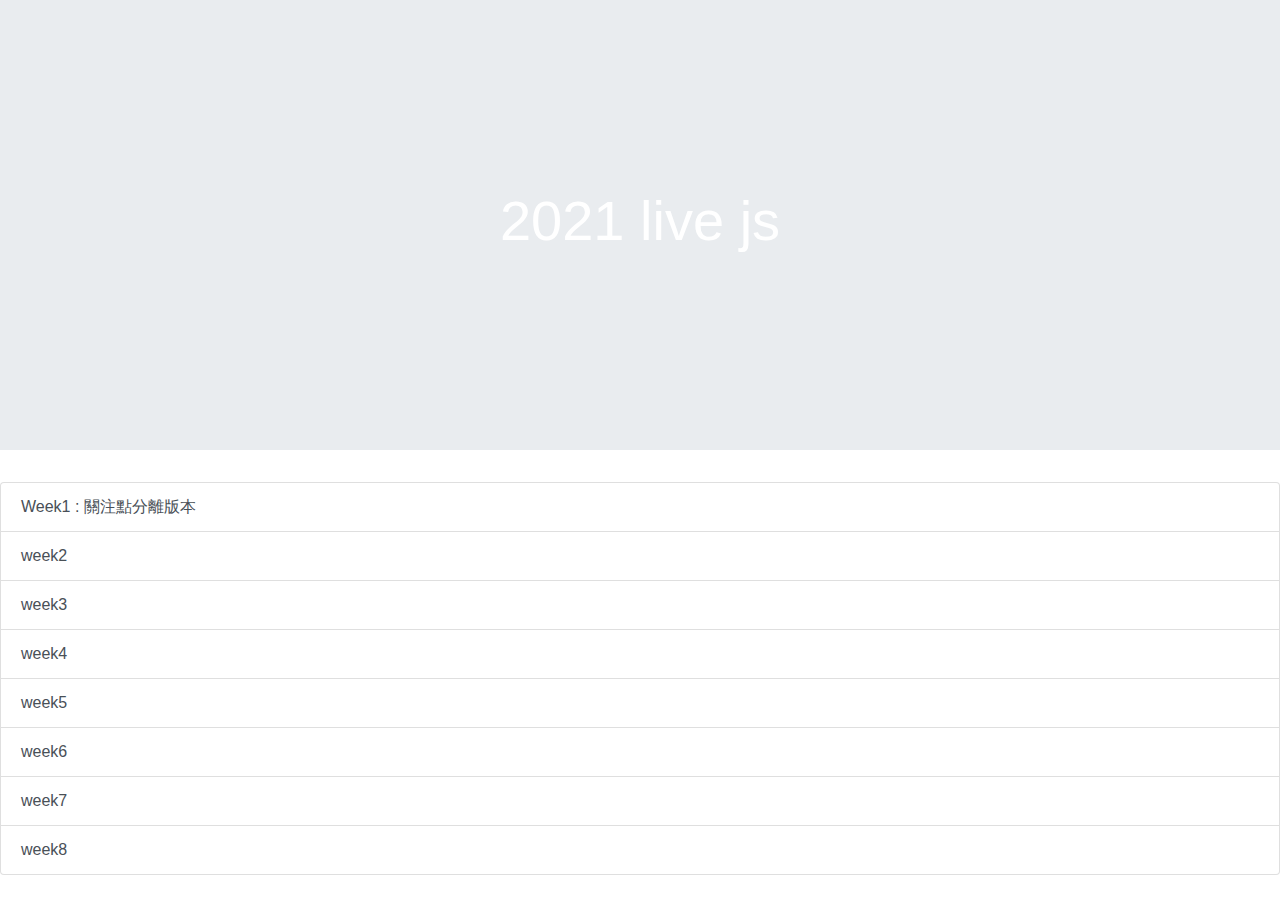
==== index.html @ 8d54e02b "init" ====
<!DOCTYPE html>
<html lang="en">
<head>
  <meta charset="UTF-8">
  <meta http-equiv="X-UA-Compatible" content="IE=edge">
  <meta name="viewport" content="width=device-width, initial-scale=1.0">
  <title>2021_liveJS</title>
  <link rel="stylesheet" href="./css/vendor/bootstrap.min.css">
  <link rel="stylesheet" href="./css/all.min.css">
</head>
<body>
  <div class="jumbotron jumbotron-fluid vh-50 bg-cover" style="background-image: url(https://images.unsplash.com/photo-1547954575-855750c57bd3?ixid=MnwxMjA3fDB8MHxwaG90by1wYWdlfHx8fGVufDB8fHx8&ixlib=rb-1.2.1&auto=format&fit=crop&w=1350&q=80);">
    <div class="container h-100">
      <div class="d-flex justify-content-center align-items-center h-100">
        <h1 class="display-4 text-white">2021 live js</h1>

      </div>
    </div>
  </div>
  <div class="list-group">
    <a class="list-group-item list-group-item-action" href="./week1/index.html">Week1 : 關注點分離版本</a>
    <a class="list-group-item list-group-item-action" href="./week2/index.html">week2</a>
    <a class="list-group-item list-group-item-action" href="./week3/index.html">week3</a>
    <a class="list-group-item list-group-item-action" href="./week4/index.html">week4</a>
    <a class="list-group-item list-group-item-action" href="./week5/index.html">week5</a>
    <a class="list-group-item list-group-item-action" href="./week6/index.html">week6</a>
    <a class="list-group-item list-group-item-action" href="./week7/index.html">week7</a>
    <a class="list-group-item list-group-item-action" href="./week8/index.html">week8</a>
  </div>
  <script src="./js/vendor/jquery-3.5.1.slim.min.js"></script>
  <script src="./js/vendor/bootstrap.bundle.min.js"></script>
</body>
</html>
---- css/all.min.css ----
ul{list-style-type:none}.vh-50{height:50vh}.bg-cover{background-position:center center;background-size:cover}
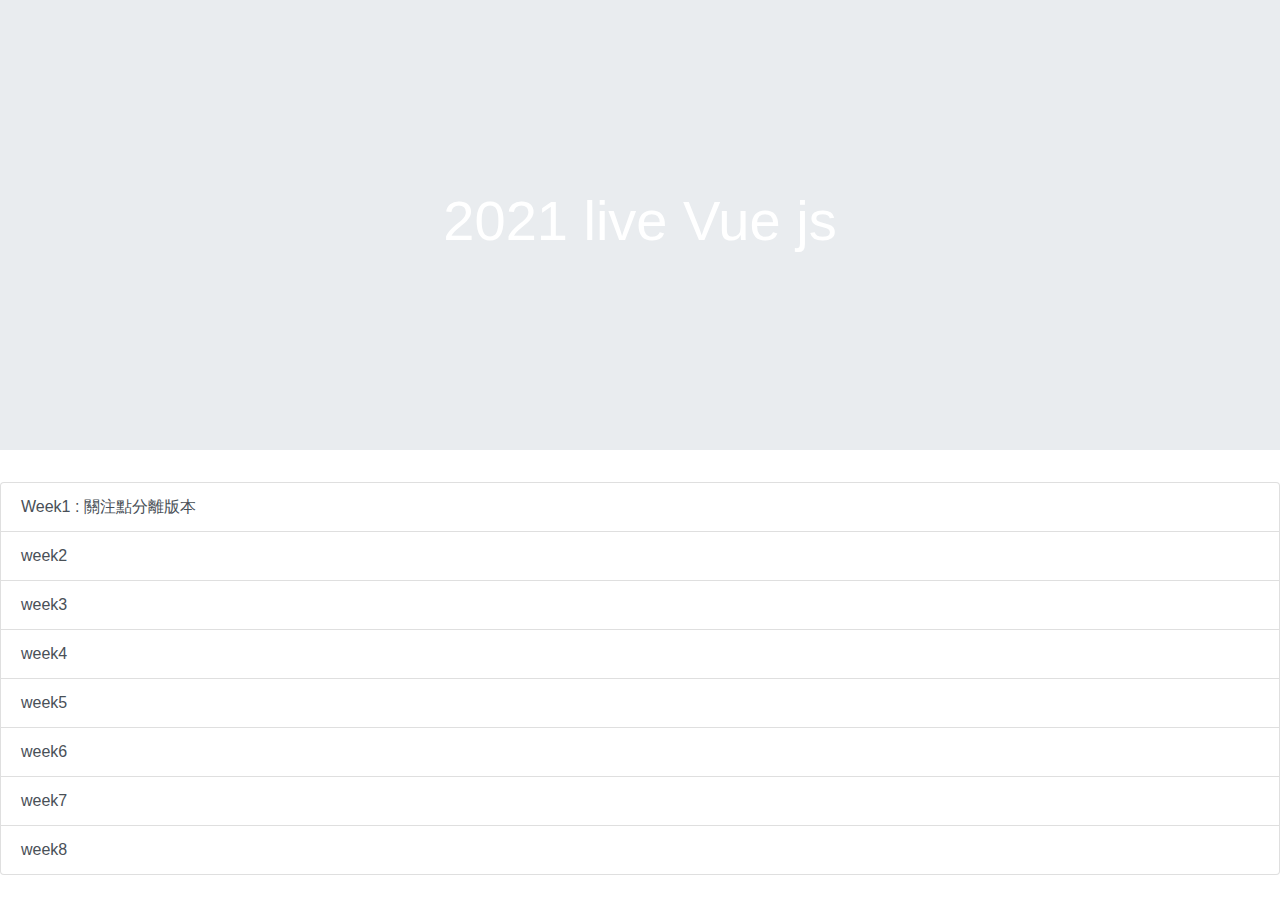
==== commit 233166ba: "fix index title" ====
--- a/index.html
+++ b/index.html
@@ -12,7 +12,7 @@
   <div class="jumbotron jumbotron-fluid vh-50 bg-cover" style="background-image: url(https://images.unsplash.com/photo-1547954575-855750c57bd3?ixid=MnwxMjA3fDB8MHxwaG90by1wYWdlfHx8fGVufDB8fHx8&ixlib=rb-1.2.1&auto=format&fit=crop&w=1350&q=80);">
     <div class="container h-100">
       <div class="d-flex justify-content-center align-items-center h-100">
-        <h1 class="display-4 text-white">2021 live js</h1>
+        <h1 class="display-4 text-white">2021 live Vue js</h1>
 
       </div>
     </div>
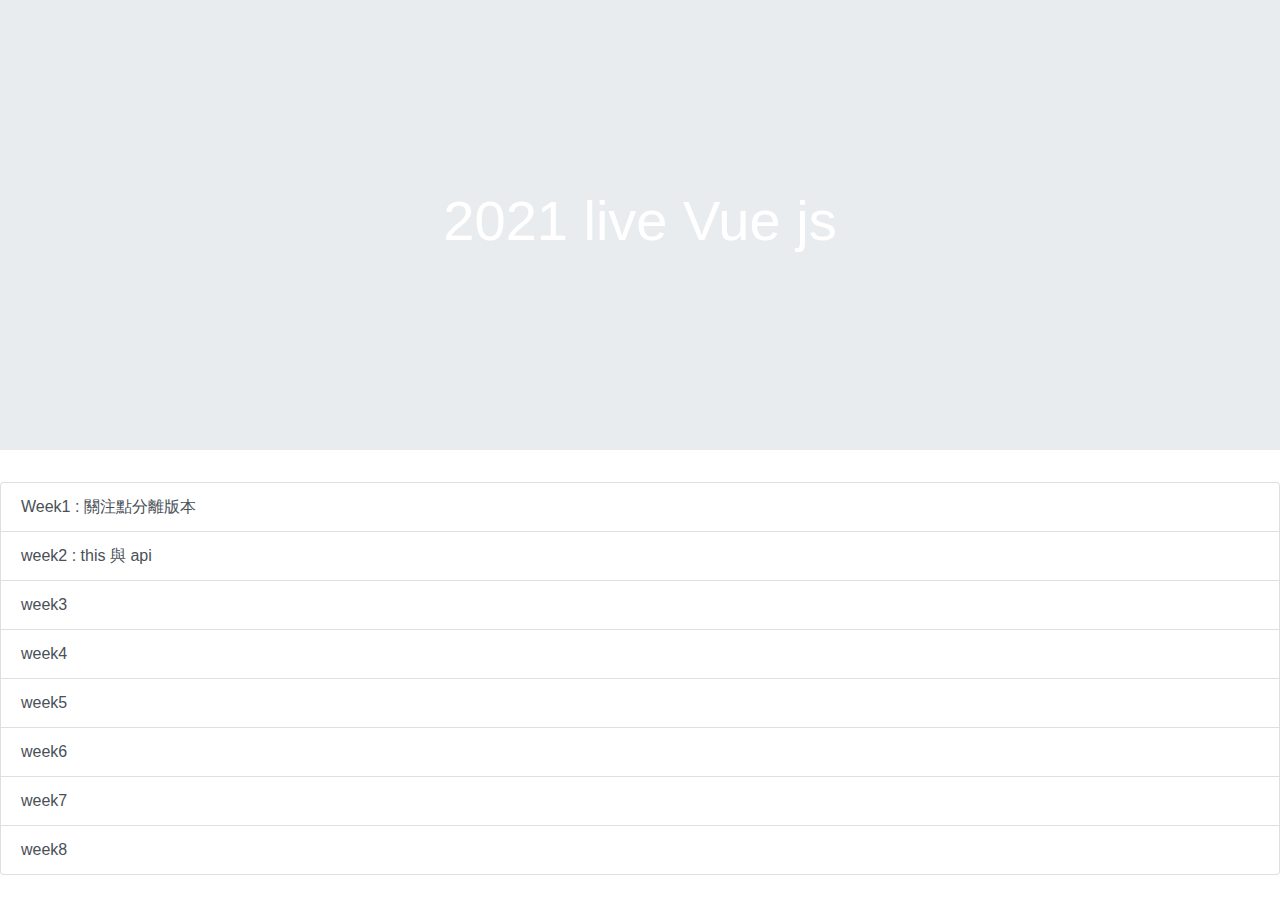
==== commit efdd91b3: "feat: 修改第二週標題 第二週頁面 title 修正" ====
--- a/index.html
+++ b/index.html
@@ -19,7 +19,7 @@
   </div>
   <div class="list-group">
     <a class="list-group-item list-group-item-action" href="./week1/index.html">Week1 : 關注點分離版本</a>
-    <a class="list-group-item list-group-item-action" href="./week2/index.html">week2</a>
+    <a class="list-group-item list-group-item-action" href="./week2/index.html">week2 : this 與 api </a>
     <a class="list-group-item list-group-item-action" href="./week3/index.html">week3</a>
     <a class="list-group-item list-group-item-action" href="./week4/index.html">week4</a>
     <a class="list-group-item list-group-item-action" href="./week5/index.html">week5</a>
